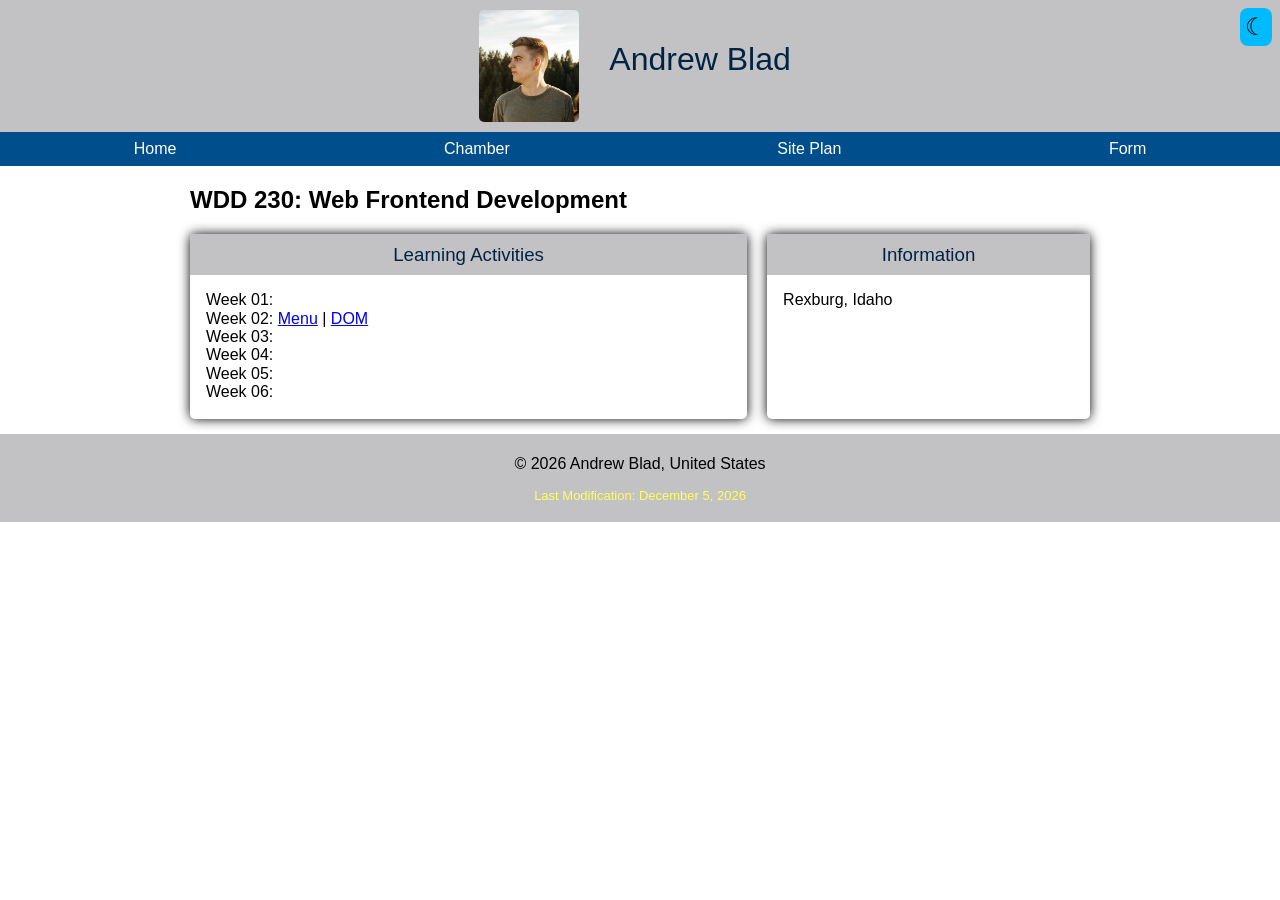
==== index.html @ edb56121 "chamber of commerce home" ====
<!DOCTYPE html>
<html lang="en">
<head>
    <meta charset="UTF-8">
    <meta name="viewport" content="width=device-width, initial-scale=1.0">
    <meta
        name="description"
        content="WDD 230 - Web Frontend Development course assignment portal
        by Andrew Blad.">
    <meta property="og:title" content="Andrew Blad Course Home Page">
    <meta property="og:type" content="website">
    <meta property="og:image" content="https://upload.wikimedia.org/wikipedia/commons/5/5d/Boise%2C_Idaho_2021.jpg">
    <meta property="og:url" content="https://andrewdblad.github.io/wdd230/">
    <title>Andrew Blad - WDD 230 - Web Frontend Development</title>
    <link rel="stylesheet" href="styles/base.css">
    <link rel="stylesheet" href="styles/larger.css">
    <link rel="icon" href="images/favicon.ico">
    <link rel="stylesheet" href="styles/normalize.css">
</head>
<body>
    <header>
        <div id="mode">☾</div>
        <img src="images/Andrew.JPG" alt="Picture of me"> 
        <h1>Andrew Blad</h1> 
    </header>
    <nav>
        <button id="menu"></button>
        <ul class="navigation">
            <li><a href="">Home</a></li>
            <li><a href="">Chamber</a></li>
            <li><a href="chamber-site-plan/chamber-site-plan.html">Site Plan</a></li>
            <li><a href="">Form</a></li>
        </ul>
    </nav>
    <main>
        <h2>WDD 230: Web Frontend Development</h2>
        <div class="grid-container">
            <div class="item1">
                <section class="card">
                    <h3>Learning Activities</h3>
                    <ul>
                        <li>Week 01: <a href=""></a></li>
                        <li>Week 02: <a href="https://codepen.io/Andrew-Blad/pen/eYbydPa">Menu</a> | <a href="week-02/bom.html">DOM</a></li>
                        <li>Week 03: <a href=""></a></li>
                        <li>Week 04: <a href=""></a></li>
                        <li>Week 05: <a href=""></a></li>
                        <li>Week 06: <a href=""></a></li>
                    </ul>
                </section>
            </div>
            <div class="item2">
                <section class="card">
                <h3>Information</h3>
                <ul>
                    <li>Rexburg, Idaho</li>
                </ul>
            </section>
            </div>
        </div>

    </main>
    <footer>
        <div>
            <p>&copy; <span id="copyrightYear"></span> Andrew Blad, United States</p>
            <p class="lastModified">Last Modification: <span id="lastModified"></span></p>
        </div>
    </footer>
    <script src="scripts/darkMode.js"></script>
    <script src="scripts/getDates.js"></script>
    <script src="scripts/menuButton.js"></script>
</body>
</html>
---- styles/base.css ----
/* Color Pallete */
:root {
    --color1: #c2c2c4;
    --color2: #002344;
    --color3: #004e8b;
    --color4: #0081dd;
    --color5: #00baff;
    --color: #3e3e3e;
}

header {
    background-color: var(--color1);
    text-align: center;
    display: flex;
    justify-content: center;
    
}
header img {
    padding: 10px;
    width: 100px;
    height: 112px;
    border-radius: 15px;
}
header h1 {
    padding: 20px;
    color: var(--color2);
    font-weight: 350;
}
#mode {
    position: absolute;
    top: .5rem;
	right: .5rem;
	font-size: 1.5rem;
	cursor: pointer;
    background-color: var(--color5);
    border: none;
    border-radius: 8px;
    padding: 5px;
}
body {
    font-family: 'Open Sans', sans-serif;
}
#menu::before {
	content: "☰";
}
#menu.open::before {
    content: "X";
    font-size: 1.2rem;
    padding: 4px;
}
#menu {
	font-size: 1.5rem;
	border: none;
    border-radius: 10px;
	padding: 3px 7px 6px;
	background-color: var(--color5);
	color: var(--color2);
}
.navigation li{
    display: none;
}
nav {
    background-color: var(--color3);
    margin: 0 auto;

}
nav ul {
    list-style-type: none;
    margin: 0 auto;
    padding: 0;
}
nav a {
    display: block;
    color: #fff;
    text-align: center;
    padding: .5rem;
    text-decoration: none;
}
nav a:hover {
    background-color: var(--color5);
    color: var(--color2);
}
.open li {
    display: block;
    width: 100%;
}
.open li a {
    display: block;
}
main {
    margin: auto;
    max-width: 1000px;
}
main h2 {
    text-align: center;
}
.grid-container {
    display: grid;
    grid-template-columns: auto;
    gap: 20px;
    padding-left:10px;
    padding-right: 10px;
  }
.card {
    border-radius: 5px;
    box-shadow: 0px 0px 12px black;
    height: 185px;
}
.card h3 {
    margin: 0;
    padding: 10px;
    background-color: var(--color1);
    text-align: center;
    color: #002344;
    font-weight: 450;

}
.card ul {
    margin: 0;
    list-style-type: none;
    padding: 1rem;
    border-radius: 5px;
}
footer {
    margin-top: 15px;
    background-color: var(--color1);
    text-align: center;
    padding: 5px;
}
footer div {
    padding-left: 30px;
    padding-right: 30px;
}
.lastModified {
    color: rgb(255, 255, 94);
    font-size: 13px;
}
---- styles/larger.css ----
@media (min-width: 640px) {
    nav ul {
        display: flex;
        justify-content: space-around;
    }
    main h2 {
        text-align: left;
        padding-left: 50px;
    }
    .grid-container {
        display: grid;
        grid-template-columns: auto auto auto;
        gap: 20px;
        padding-left:50px;
        padding-right: 50px;
      }
    .item1 {
        grid-column-start: 1;
        grid-column-end: 3;
    }
    .item2 {
        grid-column-start: 3;
        grid-column-end: 4;
    }
    #menu {
		display: none;
    }
    .navigation li{
        display: block;
    }

}
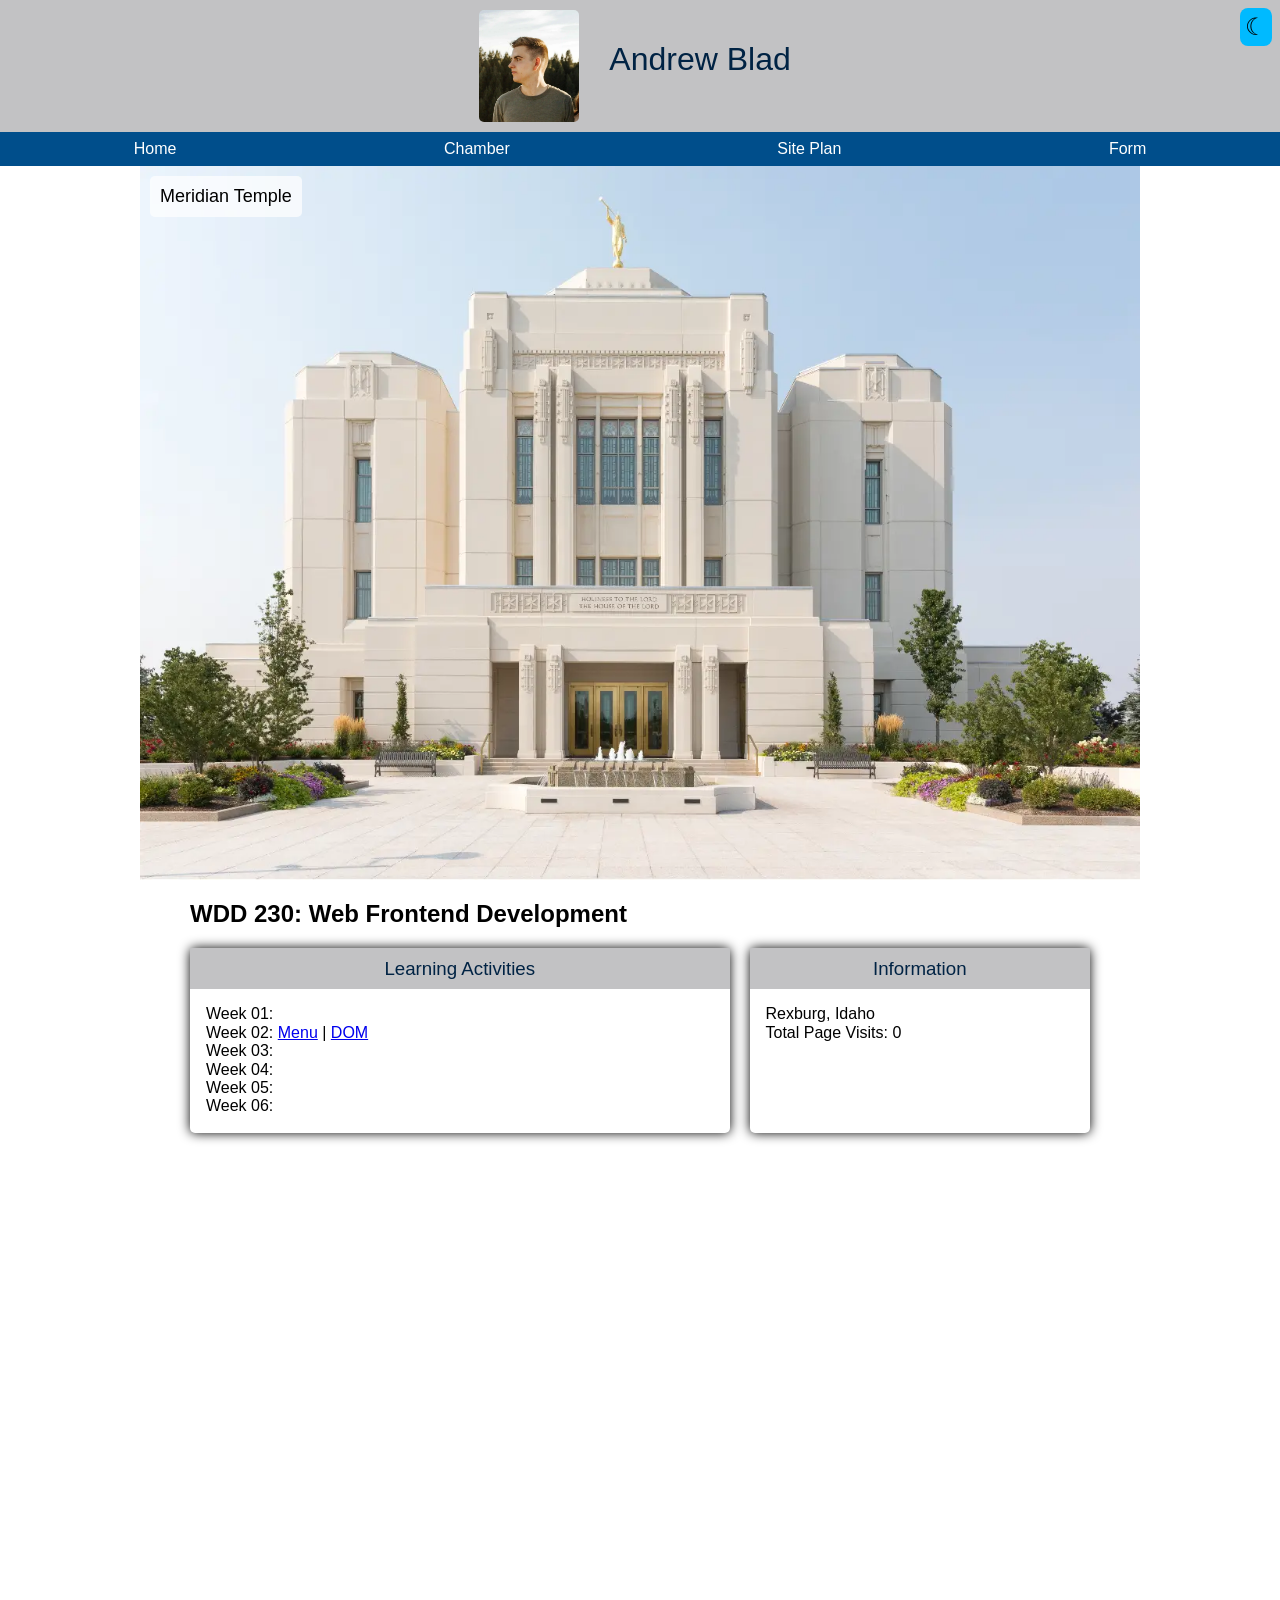
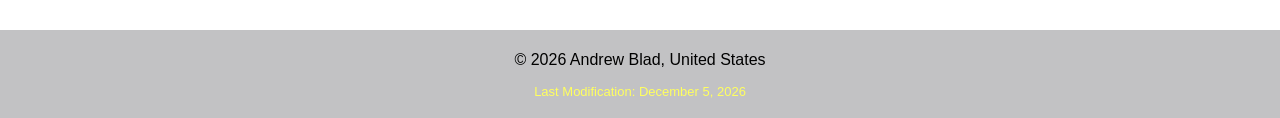
==== commit 1855b8e5: "Home page updates" ====
--- a/index.html
+++ b/index.html
@@ -20,19 +20,25 @@
 <body>
     <header>
         <div id="mode">☾</div>
-        <img src="images/Andrew.JPG" alt="Picture of me"> 
+        <img src="images/Andrew.webp" alt="Picture of me"> 
         <h1>Andrew Blad</h1> 
     </header>
     <nav>
         <button id="menu"></button>
         <ul class="navigation">
             <li><a href="">Home</a></li>
-            <li><a href="">Chamber</a></li>
+            <li><a href="chamber-of-commerce/index.html">Chamber</a></li>
             <li><a href="chamber-site-plan/chamber-site-plan.html">Site Plan</a></li>
             <li><a href="">Form</a></li>
         </ul>
     </nav>
     <main>
+        <picture>
+            <source srcset="images/fav-temple-mobile.webp" media="(max-width: 500px)">
+            <source srcset="images/fav-temple-desktop.webp" media="(min-width: 401px)">
+            <img src="images/fav-temple.jpe" alt="Latter-day Temple" class="temple-image">
+        </picture>
+        <div class="overlay">Meridian Temple</div>
         <h2>WDD 230: Web Frontend Development</h2>
         <div class="grid-container">
             <div class="item1">
@@ -53,11 +59,14 @@
                 <h3>Information</h3>
                 <ul>
                     <li>Rexburg, Idaho</li>
+                    <li>Total Page Visits: <span id="visit-counter">0</span></li>
                 </ul>
             </section>
             </div>
         </div>
-
+        <div class="map">
+            <iframe src="https://www.google.com/maps/embed?pb=!1m18!1m12!1m3!1d46216.572746460726!2d-116.44165409964144!3d43.616206071548525!2m3!1f0!2f0!3f0!3m2!1i1024!2i768!4f13.1!3m3!1m2!1s0x54ae538b220ed685%3A0x536c60562646a434!2sMeridian%2C%20ID!5e0!3m2!1sen!2sus!4v1695856078463!5m2!1sen!2sus" style="border:0;" allowfullscreen="" loading="lazy" referrerpolicy="no-referrer-when-downgrade"></iframe>
+        </div>
     </main>
     <footer>
         <div>
@@ -68,5 +77,6 @@
     <script src="scripts/darkMode.js"></script>
     <script src="scripts/getDates.js"></script>
     <script src="scripts/menuButton.js"></script>
+    <script src="scripts/visitCount.js"></script>
 </body>
 </html>
--- a/styles/base.css
+++ b/styles/base.css
@@ -39,6 +39,31 @@
     border-radius: 8px;
     padding: 5px;
 }
+
+main {
+    position: relative;
+    max-width: 960px;
+    margin: 0 auto;
+    overflow: hidden;
+}
+
+.temple-image {
+    width: 100%;
+    height: auto;
+    display: block;
+}
+
+.overlay {
+    position: absolute;
+    top: 10px;
+    left: 10px;
+    background-color: rgba(255, 255, 255, 0.7);
+    padding: 10px;
+    border-radius: 5px;
+    font-size: 18px;
+    white-space: nowrap;
+}
+
 body {
     font-family: 'Open Sans', sans-serif;
 }
@@ -123,6 +148,15 @@
     padding: 1rem;
     border-radius: 5px;
 }
+.map {
+    padding-top: 2rem;
+    display: flex;
+    justify-content: center;
+}
+.map iframe {
+    width:1000px; 
+    height: 450px;
+}
 footer {
     margin-top: 15px;
     background-color: var(--color1);
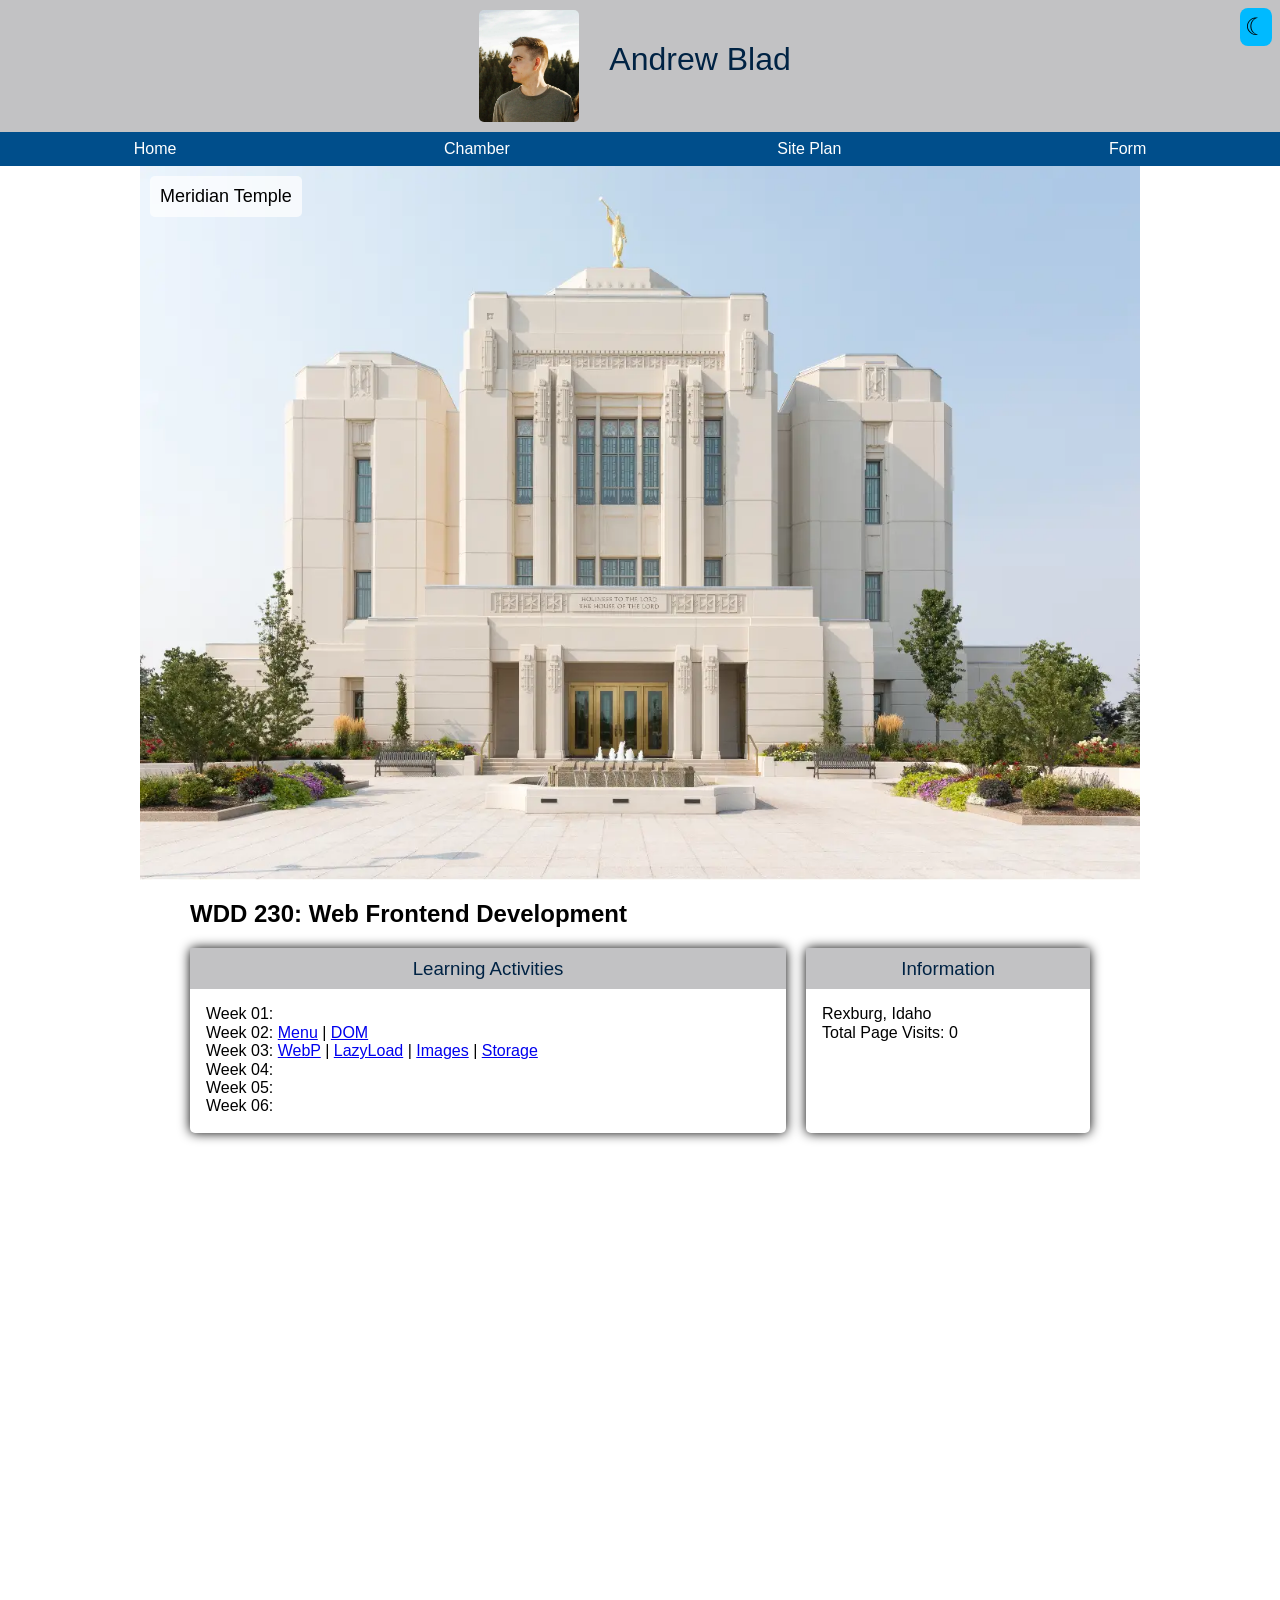
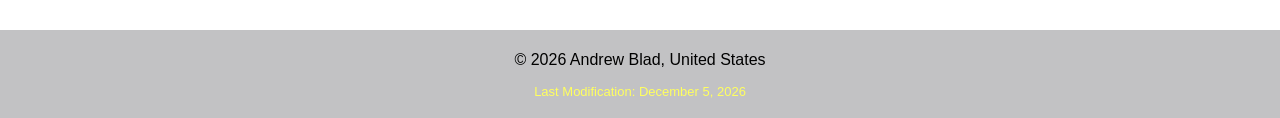
==== commit c3e91b02: "learning activities" ====
--- a/index.html
+++ b/index.html
@@ -47,7 +47,7 @@
                     <ul>
                         <li>Week 01: <a href=""></a></li>
                         <li>Week 02: <a href="https://codepen.io/Andrew-Blad/pen/eYbydPa">Menu</a> | <a href="week-02/bom.html">DOM</a></li>
-                        <li>Week 03: <a href=""></a></li>
+                        <li>Week 03: <a href="week-03/landscape.webp">WebP</a> | <a href="week-03/lazyload.html">LazyLoad</a> | <a href="week-03/lazyload.html">Images</a> | <a href="week-03/lazyload.html">Storage</a></li>
                         <li>Week 04: <a href=""></a></li>
                         <li>Week 05: <a href=""></a></li>
                         <li>Week 06: <a href=""></a></li>
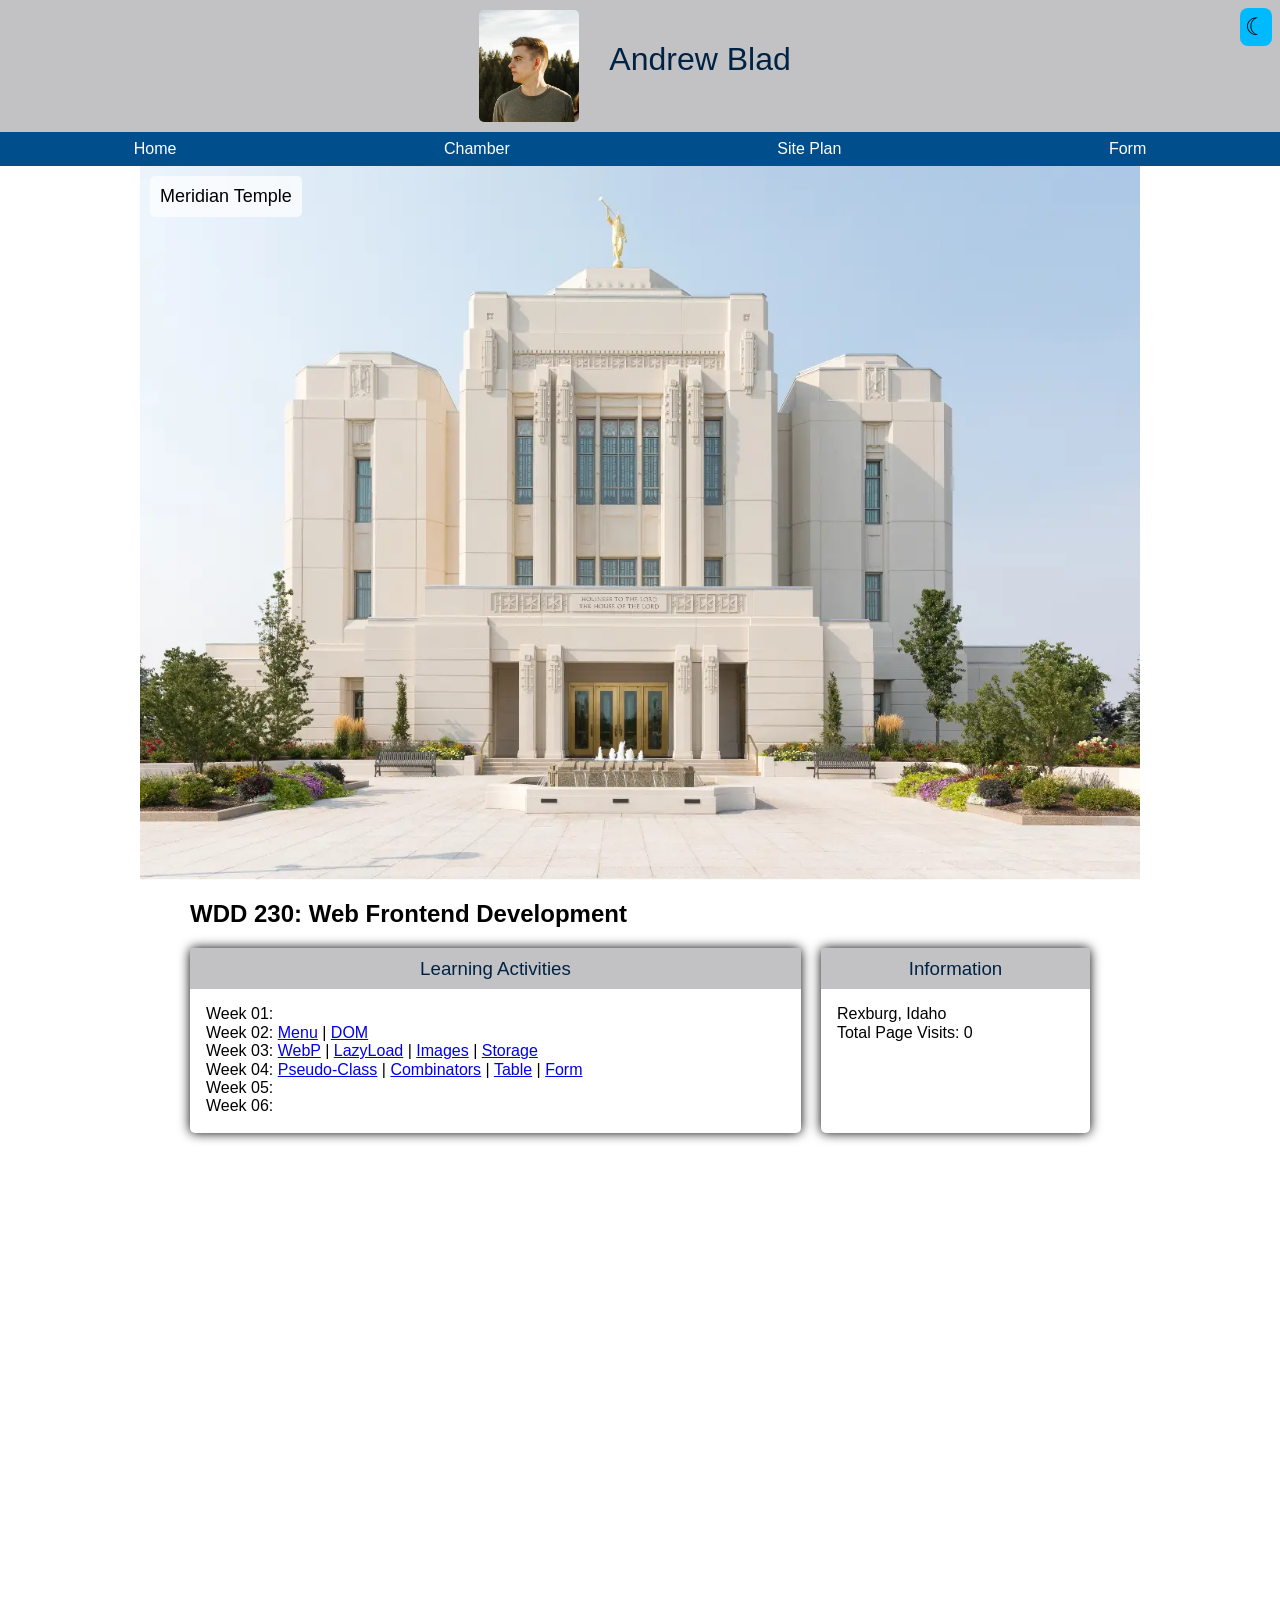
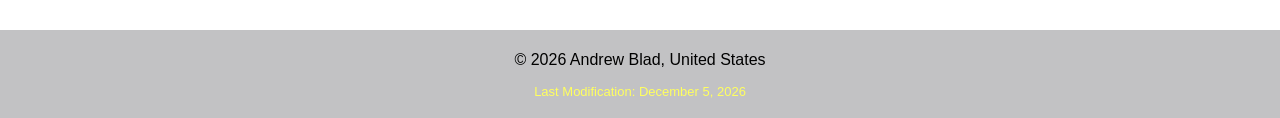
==== commit 943f135b: "form build" ====
--- a/index.html
+++ b/index.html
@@ -26,10 +26,10 @@
     <nav>
         <button id="menu"></button>
         <ul class="navigation">
-            <li><a href="">Home</a></li>
-            <li><a href="chamber-of-commerce/index.html">Chamber</a></li>
+            <li><a href="index.html">Home</a></li>
+            <li><a href="chamber/index.html">Chamber</a></li>
             <li><a href="chamber-site-plan/chamber-site-plan.html">Site Plan</a></li>
-            <li><a href="">Form</a></li>
+            <li><a href="form.html">Form</a></li>
         </ul>
     </nav>
     <main>
@@ -48,7 +48,7 @@
                         <li>Week 01: <a href=""></a></li>
                         <li>Week 02: <a href="https://codepen.io/Andrew-Blad/pen/eYbydPa">Menu</a> | <a href="week-02/bom.html">DOM</a></li>
                         <li>Week 03: <a href="week-03/landscape.webp">WebP</a> | <a href="week-03/lazyload.html">LazyLoad</a> | <a href="week-03/lazyload.html">Images</a> | <a href="week-03/lazyload.html">Storage</a></li>
-                        <li>Week 04: <a href=""></a></li>
+                        <li>Week 04: <a href="https://codepen.io/Andrew-Blad/pen/xxmaLZO">Pseudo-Class</a> | <a href="week-04/images/Screenshot 2023-10-02 at 6.05.20 PM.png">Combinators</a> | <a href="week-04/tablebuild.html">Table</a> | <a href="week-04/form/index.html">Form</a></li>
                         <li>Week 05: <a href=""></a></li>
                         <li>Week 06: <a href=""></a></li>
                     </ul>
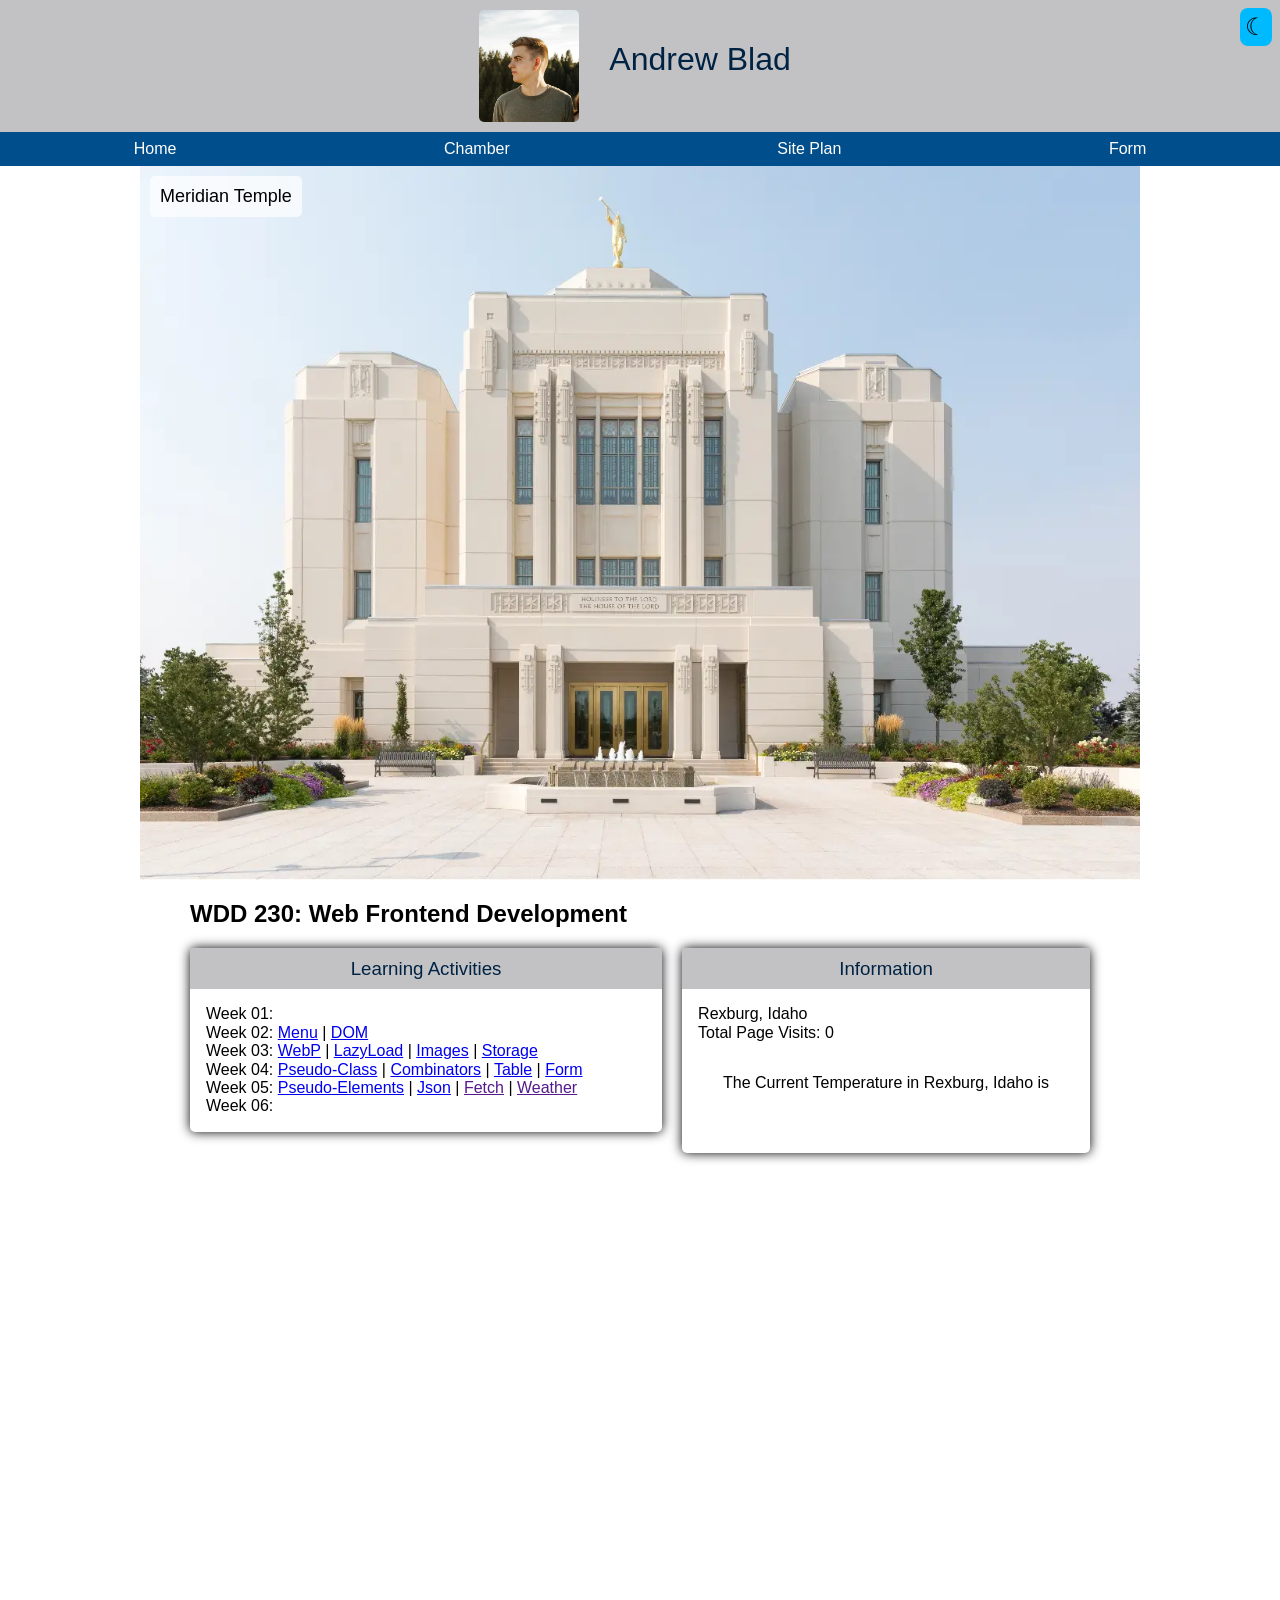
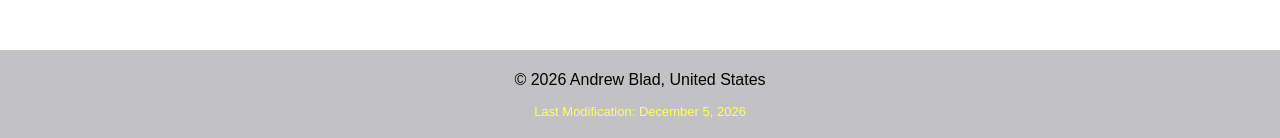
==== commit c6b5f287: "weather api" ====
--- a/index.html
+++ b/index.html
@@ -49,7 +49,7 @@
                         <li>Week 02: <a href="https://codepen.io/Andrew-Blad/pen/eYbydPa">Menu</a> | <a href="week-02/bom.html">DOM</a></li>
                         <li>Week 03: <a href="week-03/landscape.webp">WebP</a> | <a href="week-03/lazyload.html">LazyLoad</a> | <a href="week-03/lazyload.html">Images</a> | <a href="week-03/lazyload.html">Storage</a></li>
                         <li>Week 04: <a href="https://codepen.io/Andrew-Blad/pen/xxmaLZO">Pseudo-Class</a> | <a href="week-04/images/Screenshot 2023-10-02 at 6.05.20 PM.png">Combinators</a> | <a href="week-04/tablebuild.html">Table</a> | <a href="week-04/form/index.html">Form</a></li>
-                        <li>Week 05: <a href=""></a></li>
+                        <li>Week 05: <a href="https://codepen.io/pen/">Pseudo-Elements</a> | <a href="week-05/new-ward-members.json">Json</a> | <a href="">Fetch</a> | <a href="">Weather</a></li>
                         <li>Week 06: <a href=""></a></li>
                     </ul>
                 </section>
@@ -61,6 +61,13 @@
                     <li>Rexburg, Idaho</li>
                     <li>Total Page Visits: <span id="visit-counter">0</span></li>
                 </ul>
+                <div class="weather">
+                    <p>The Current Temperature in Rexburg, Idaho is <span id="current-temp"></span></p>
+                    <figure>
+                        <img id="weather-icon" src="" alt="">
+                        <figcaption></figcaption>
+                    </figure>
+                </div>
             </section>
             </div>
         </div>
@@ -78,5 +85,6 @@
     <script src="scripts/getDates.js"></script>
     <script src="scripts/menuButton.js"></script>
     <script src="scripts/visitCount.js"></script>
+    <script src="scripts/weather.js"></script>
 </body>
 </html>
--- a/styles/base.css
+++ b/styles/base.css
@@ -131,7 +131,6 @@
 .card {
     border-radius: 5px;
     box-shadow: 0px 0px 12px black;
-    height: 185px;
 }
 .card h3 {
     margin: 0;
@@ -147,6 +146,12 @@
     list-style-type: none;
     padding: 1rem;
     border-radius: 5px;
+}
+.weather {
+    text-align: center;
+    padding-bottom: 10px;
+    padding-left: 25px;
+    padding-right: 25px;
 }
 .map {
     padding-top: 2rem;
